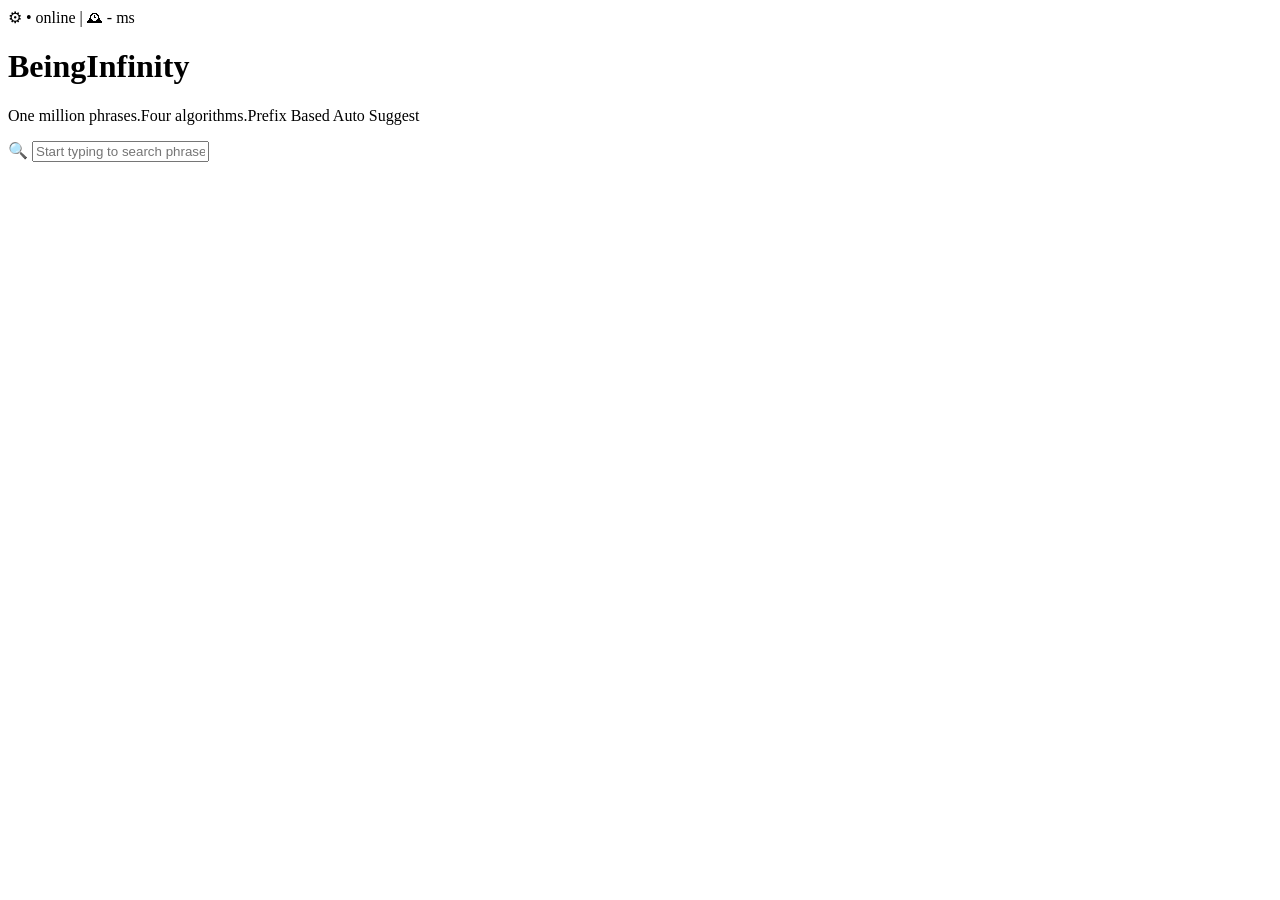
==== src/main/resources/static/autosuggest.html @ 2d96e861 "new" ====
<!DOCTYPE html>
<html lang="en">
<head>
    <meta charset="UTF-8">
    <meta name="viewport" content="width=>, initial-scale=1.0">
    <title>Document</title>
</head>
<body>
    <span>&#x2699;</span>
    <span>&#x2022; online | &#x1F570; - ms</span>
    <h1>BeingInfinity</h1>
    <p> One million phrases.Four algorithms.Prefix Based Auto Suggest</p>
    <span> &#128269;</span>
    <input type="text"
      placeholder="Start typing to search phrases..">

</body>
</html>
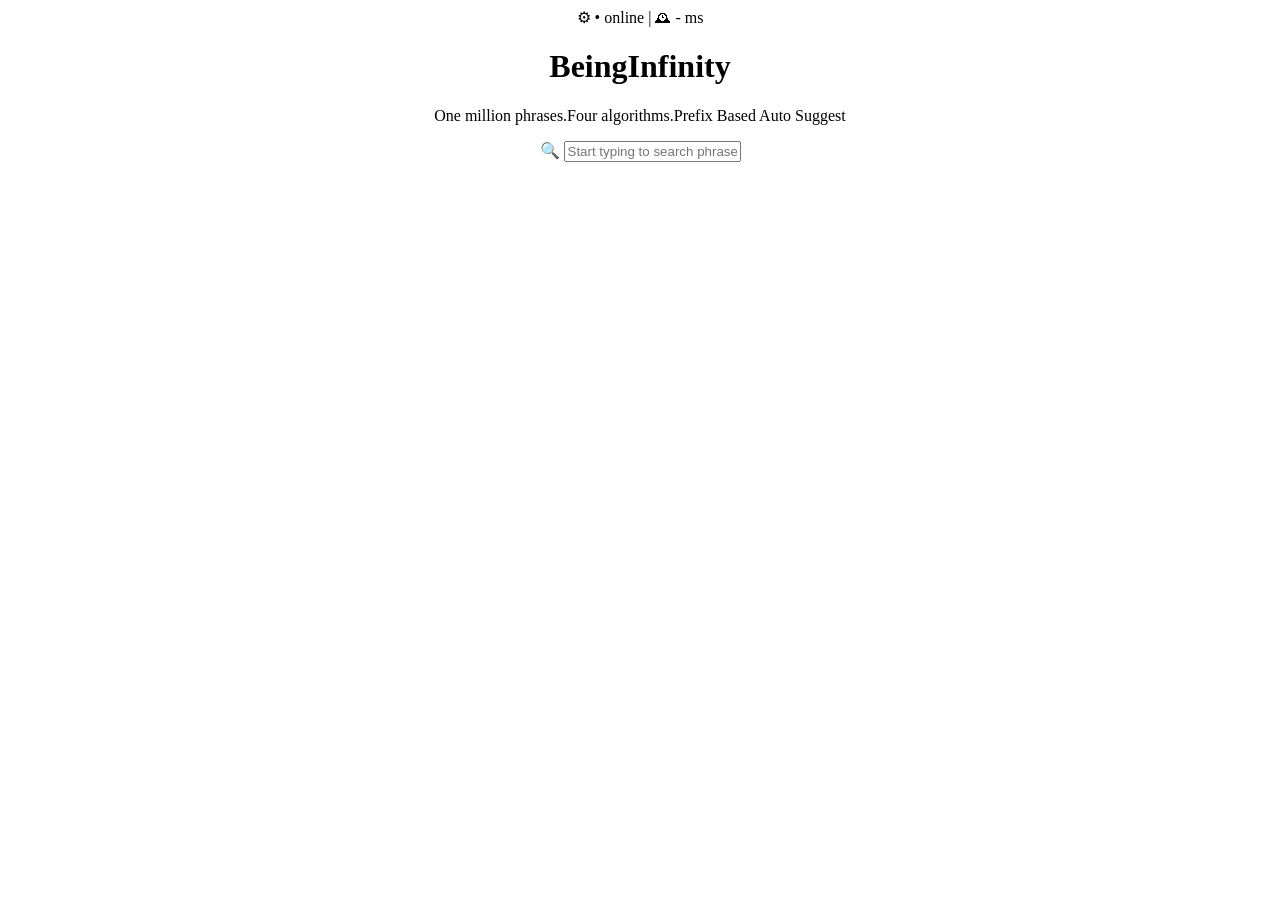
==== commit 93b2fde2: "new2" ====
--- a/src/main/resources/static/autosuggest.html
+++ b/src/main/resources/static/autosuggest.html
@@ -4,7 +4,28 @@
     <meta charset="UTF-8">
     <meta name="viewport" content="width=>, initial-scale=1.0">
     <title>Document</title>
-</head>
+    <style> 
+        body{
+            text-align:center;
+        }
+        .gear{
+            position:fixed;
+            top:20px;
+            left:20px;
+        }
+        .pill{
+            position:fixed;
+            top:20px;
+            right:20px;
+
+
+        }
+        .logo{
+            margin-top:150px;
+            
+        }
+    </style>
+    </head>
 <body>
     <span>&#x2699;</span>
     <span>&#x2022; online | &#x1F570; - ms</span>
